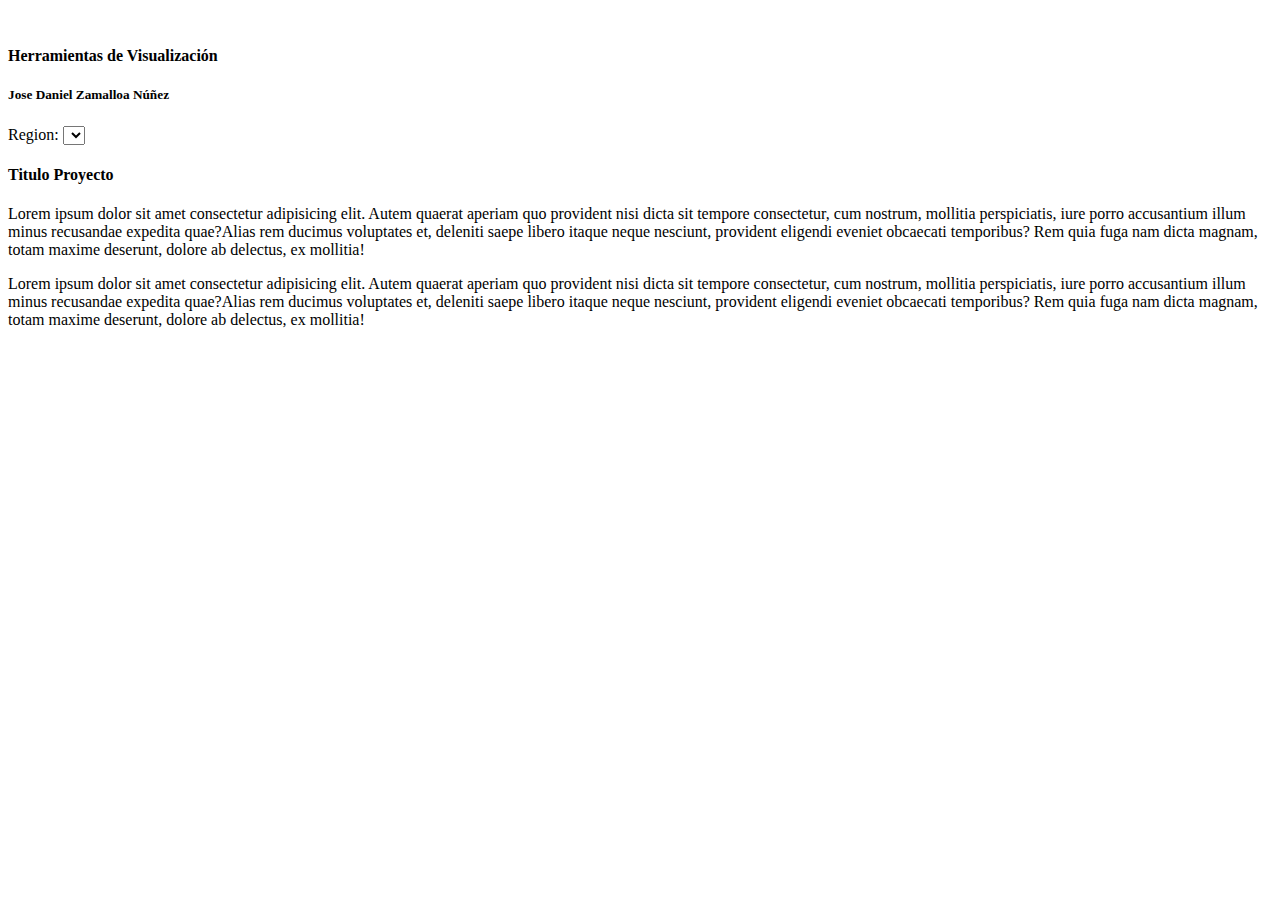
==== index.html @ 9c022cbe "Filtro y ordenamiento de datos" ====
<!DOCTYPE html>
<html lang="es">
<head>
    <meta charset="UTF-8">
    <meta name="viewport" content="width=device-width, initial-scale=1.0">
    <title>Trabajo: Gráficos con D3 - José Daniel Zamalloa Núñez</title>
    <!-- Bootstrap CSS -->
    <link rel="stylesheet" href="https://cdn.jsdelivr.net/npm/bootstrap@4.5.3/dist/css/bootstrap.min.css" integrity="sha384-TX8t27EcRE3e/ihU7zmQxVncDAy5uIKz4rEkgIXeMed4M0jlfIDPvg6uqKI2xXr2" crossorigin="anonymous">
    <!-- Estilos propios -->
    <link rel="stylesheet" href="css/style.css">
    <!-- Fuentes Google -->
    <link rel="preconnect" href="https://fonts.gstatic.com">
    <link href="https://fonts.googleapis.com/css2?family=Lato:wght@700&family=Roboto&family=Roboto+Condensed&display=swap" rel="stylesheet"> 
</head>
<body>
    <nav class="d-flex justify-content-between navbar navbar-light bg-light shadow">
        <a href="/">
            <img src="https://www.unir.net/wp-content/uploads/2020/03/logo-horizontal.png" alt="" class="logo">
        </a>
        <h4>Herramientas de Visualización</h4>
        <h5>Jose Daniel Zamalloa Núñez</h5> 
    </nav>
    
    <div class="container mt-4">
        <div class="row">
            <div class="col-md-12">
                Region: 
                <select id="continente"></select>
            </div>
            <div class="col-md-12">
                <div id="graf" class="vizprev">
                    
                </div>
                
            </div>
            <div class="col-md-12 mt-4">
                <h4 class="text-center">Titulo Proyecto</h4>
                <p>
                    Lorem ipsum dolor sit amet consectetur adipisicing elit. Autem quaerat aperiam quo provident nisi dicta sit tempore consectetur, cum nostrum, mollitia perspiciatis, iure porro accusantium illum minus recusandae expedita quae?Alias rem ducimus voluptates et, deleniti saepe libero itaque neque nesciunt, provident eligendi eveniet obcaecati temporibus? Rem quia fuga nam dicta magnam, totam maxime deserunt, dolore ab delectus, ex mollitia!
                </p>
                <p>
                    Lorem ipsum dolor sit amet consectetur adipisicing elit. Autem quaerat aperiam quo provident nisi dicta sit tempore consectetur, cum nostrum, mollitia perspiciatis, iure porro accusantium illum minus recusandae expedita quae?Alias rem ducimus voluptates et, deleniti saepe libero itaque neque nesciunt, provident eligendi eveniet obcaecati temporibus? Rem quia fuga nam dicta magnam, totam maxime deserunt, dolore ab delectus, ex mollitia!
                </p>
            </div>
        </div>
    </div>

    

    <!-- Bootstrap JS -->
    <script src="https://code.jquery.com/jquery-3.5.1.slim.min.js" integrity="sha384-DfXdz2htPH0lsSSs5nCTpuj/zy4C+OGpamoFVy38MVBnE+IbbVYUew+OrCXaRkfj" crossorigin="anonymous"></script>
    <script src="https://cdn.jsdelivr.net/npm/bootstrap@4.5.3/dist/js/bootstrap.bundle.min.js" integrity="sha384-ho+j7jyWK8fNQe+A12Hb8AhRq26LrZ/JpcUGGOn+Y7RsweNrtN/tE3MoK7ZeZDyx" crossorigin="anonymous"></script>
    <!--  D3 -->
    <script src="js/d3.js"></script>
    <script src="https://d3js.org/d3-collection.v1.min.js"></script>
    <script src="js/app.js"></script>
</body>
</html>
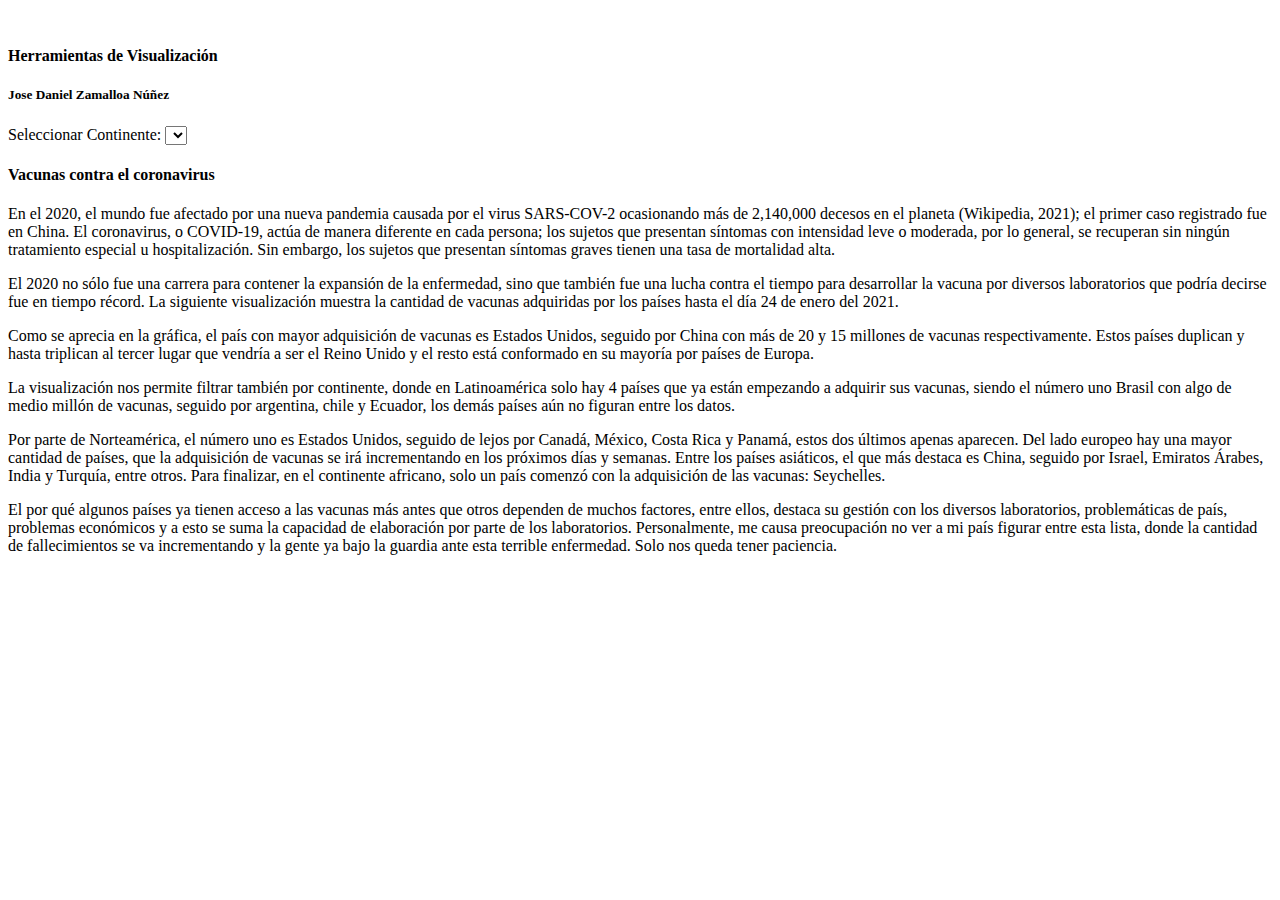
==== commit 7584eb50: "Redacción de Resumen Ejecutivo" ====
--- a/index.html
+++ b/index.html
@@ -24,7 +24,7 @@
     <div class="container mt-4">
         <div class="row">
             <div class="col-md-12">
-                Region: 
+                Seleccionar Continente: 
                 <select id="continente"></select>
             </div>
             <div class="col-md-12">
@@ -34,14 +34,25 @@
                 
             </div>
             <div class="col-md-12 mt-4">
-                <h4 class="text-center">Titulo Proyecto</h4>
+                <h4 class="text-center">Vacunas contra el coronavirus</h4>
                 <p>
-                    Lorem ipsum dolor sit amet consectetur adipisicing elit. Autem quaerat aperiam quo provident nisi dicta sit tempore consectetur, cum nostrum, mollitia perspiciatis, iure porro accusantium illum minus recusandae expedita quae?Alias rem ducimus voluptates et, deleniti saepe libero itaque neque nesciunt, provident eligendi eveniet obcaecati temporibus? Rem quia fuga nam dicta magnam, totam maxime deserunt, dolore ab delectus, ex mollitia!
+                    En el 2020, el mundo fue afectado por una nueva pandemia causada por el virus SARS-COV-2 ocasionando más de 2,140,000 decesos en el planeta (Wikipedia, 2021); el primer caso registrado fue en China. El coronavirus, o COVID-19, actúa de manera diferente en cada persona; los sujetos que presentan síntomas con intensidad leve o moderada, por lo general, se recuperan sin ningún tratamiento especial u hospitalización. Sin embargo, los sujetos que presentan síntomas graves tienen una tasa de mortalidad alta.
                 </p>
                 <p>
-                    Lorem ipsum dolor sit amet consectetur adipisicing elit. Autem quaerat aperiam quo provident nisi dicta sit tempore consectetur, cum nostrum, mollitia perspiciatis, iure porro accusantium illum minus recusandae expedita quae?Alias rem ducimus voluptates et, deleniti saepe libero itaque neque nesciunt, provident eligendi eveniet obcaecati temporibus? Rem quia fuga nam dicta magnam, totam maxime deserunt, dolore ab delectus, ex mollitia!
+                    El 2020 no sólo fue una carrera para contener la expansión de la enfermedad, sino que también fue una lucha contra el tiempo para desarrollar la vacuna por diversos laboratorios que podría decirse fue en tiempo récord. La siguiente visualización muestra la cantidad de vacunas adquiridas por los países hasta el día 24 de enero del 2021.
                 </p>
-            </div>
+                <p>
+                    Como se aprecia en la gráfica, el país con mayor adquisición de vacunas es Estados Unidos, seguido por China con más de 20 y 15 millones de vacunas respectivamente. Estos países duplican y hasta triplican al tercer lugar que vendría a ser el Reino Unido y el resto está conformado en su mayoría por países de Europa.
+                </p>
+                <p>
+                    La visualización nos permite filtrar también por continente, donde en Latinoamérica solo hay 4 países que ya están empezando a adquirir sus vacunas, siendo el número uno Brasil con algo de medio millón de vacunas, seguido por argentina, chile y Ecuador, los demás países aún no figuran entre los datos.
+                </p>
+                <p>
+                    Por parte de Norteamérica, el número uno es Estados Unidos, seguido de lejos por Canadá, México, Costa Rica y Panamá, estos dos últimos apenas aparecen. Del lado europeo hay una mayor cantidad de países, que la adquisición de vacunas se irá incrementando en los próximos días y semanas. Entre los países asiáticos, el que más destaca es China, seguido por Israel, Emiratos Árabes, India y Turquía, entre otros. Para finalizar, en el continente africano, solo un país comenzó con la adquisición de las vacunas: Seychelles.
+                </p>
+                <p>
+                    El por qué algunos países ya tienen acceso a las vacunas más antes que otros dependen de muchos factores, entre ellos, destaca su gestión con los diversos laboratorios, problemáticas de país, problemas económicos y a esto se suma la capacidad de elaboración por parte de los laboratorios. Personalmente, me causa preocupación no ver a mi país figurar entre esta lista, donde la cantidad de fallecimientos se va incrementando y la gente ya bajo la guardia ante esta terrible enfermedad. Solo nos queda tener paciencia.
+                </p>
         </div>
     </div>
 
